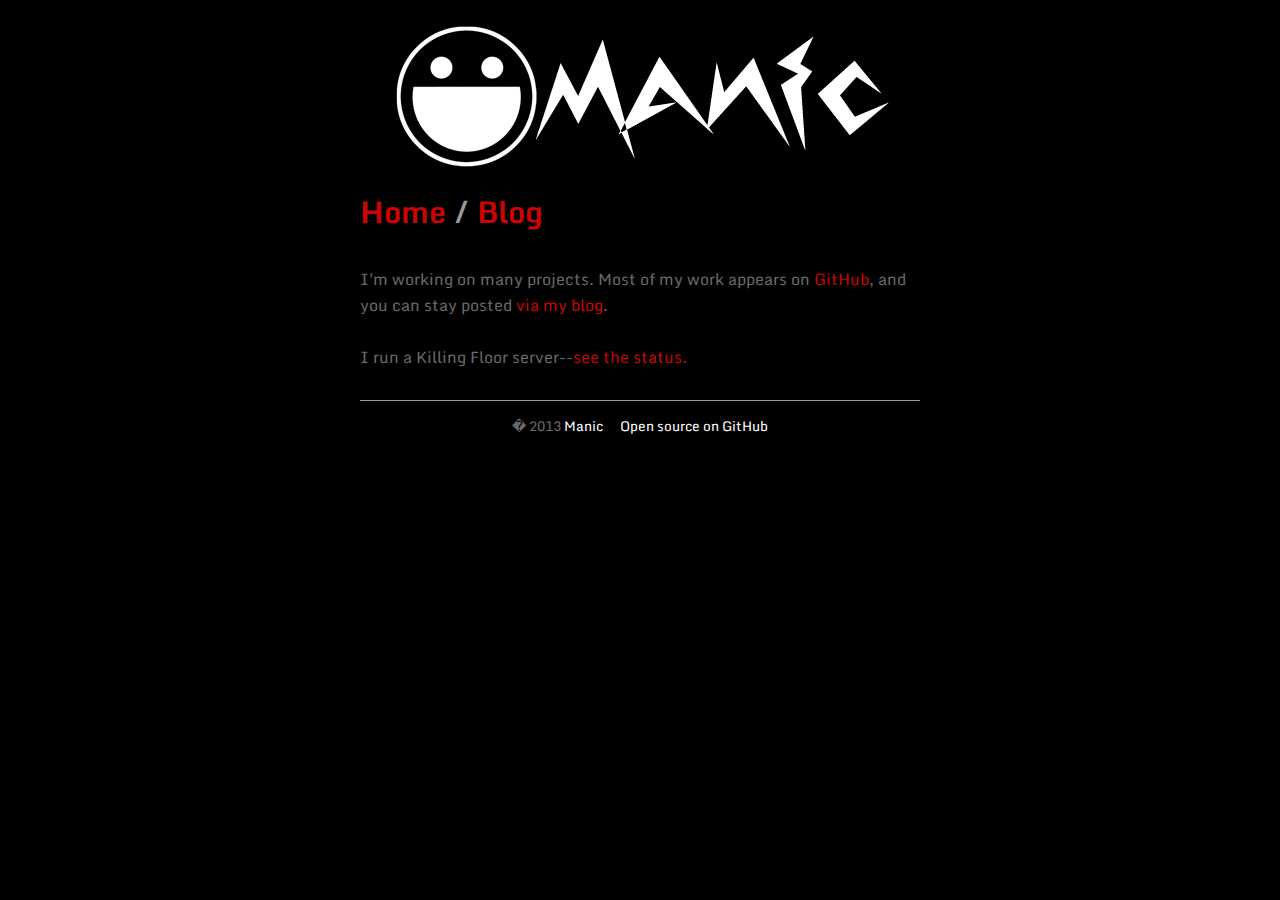
==== index.html @ d13be109 "Spacing" ====
<!DOCTYPE html>
<html>
	<head>
		<style type='text/css'>
			body {
				background-color: black;
				font-family: Monda, sans-serif;
				color: #696969;
			}
			a {
				color: #c90404;
				text-decoration:none;
			}
			a:hover {
				text-decoration: underline;
			}
			#header {
				font-size: 30px;
				font-weight: bold;
				color: rgb(153, 153, 153);
			}
			#headerLinks {
				padding: 4px 0 0 0;
			}
			#fullWrapper {
				width:560px;
				margin: 0 auto;
				padding-top: 16px;
			}
			#mainWrapper {
				/*border-width: 1px 0 1px 0;
				border-color: rgb(153, 153, 153);
				border-style: solid;
				padding: 32px 0 16px 0;*/
				padding: 30px 0 30px 0;
			}
			
			#footer {
				border-top: 1px solid #999;
				font-size: .85em;
			}
			
			#footer a, #footer a:active, #footer a:visited {
				color: #ffffff;
			}
			
			#footer ul {
				list-style: none;
				margin: 1em 0;
				padding: 0;
				text-align: center;
			}
			
			#footer ul li {
				display: inline;
				margin: 0.5em;
			}

		</style>
		<link href='http://fonts.googleapis.com/css?family=Monda' rel='stylesheet' type='text/css'>
		<title>Manic</title>
	</head>
	<body>
		<div id='fullWrapper'>
			<div id='header'>
				<div style="text-align:center;">
					<a href='/' id='headerImgWrapper'>
						<img src='/Manic_Banner_small.png' />
					</a>
				</div>
				<div id='headerLinks'>
					<a href='/'>Home</a> / <a href='http://blog.manic0892.com'>Blog</a>
				</div>
			</div>
			<div id='mainWrapper'>
				I'm working on many projects.  Most of my work appears on <a href='http://github.com/Manic0892' target='_blank'>GitHub</a>, and you can stay posted <a href='http://blog.manic0892.com'>via my blog</a>.<br /><br />
				I run a Killing Floor server--<a href='http://server.manic0892.com' target='_blank'>see the status.</a>
			</div>
			<div id='footer'>
				<ul>
					<li>� 2013 <a href='http://manic0892.com/'>Manic</a></li>
					<li><a href='http://github.com/Manic0892/home'>Open source on GitHub</a></li>
				</ul>
			</div>
		</div>
	</body>
</html>
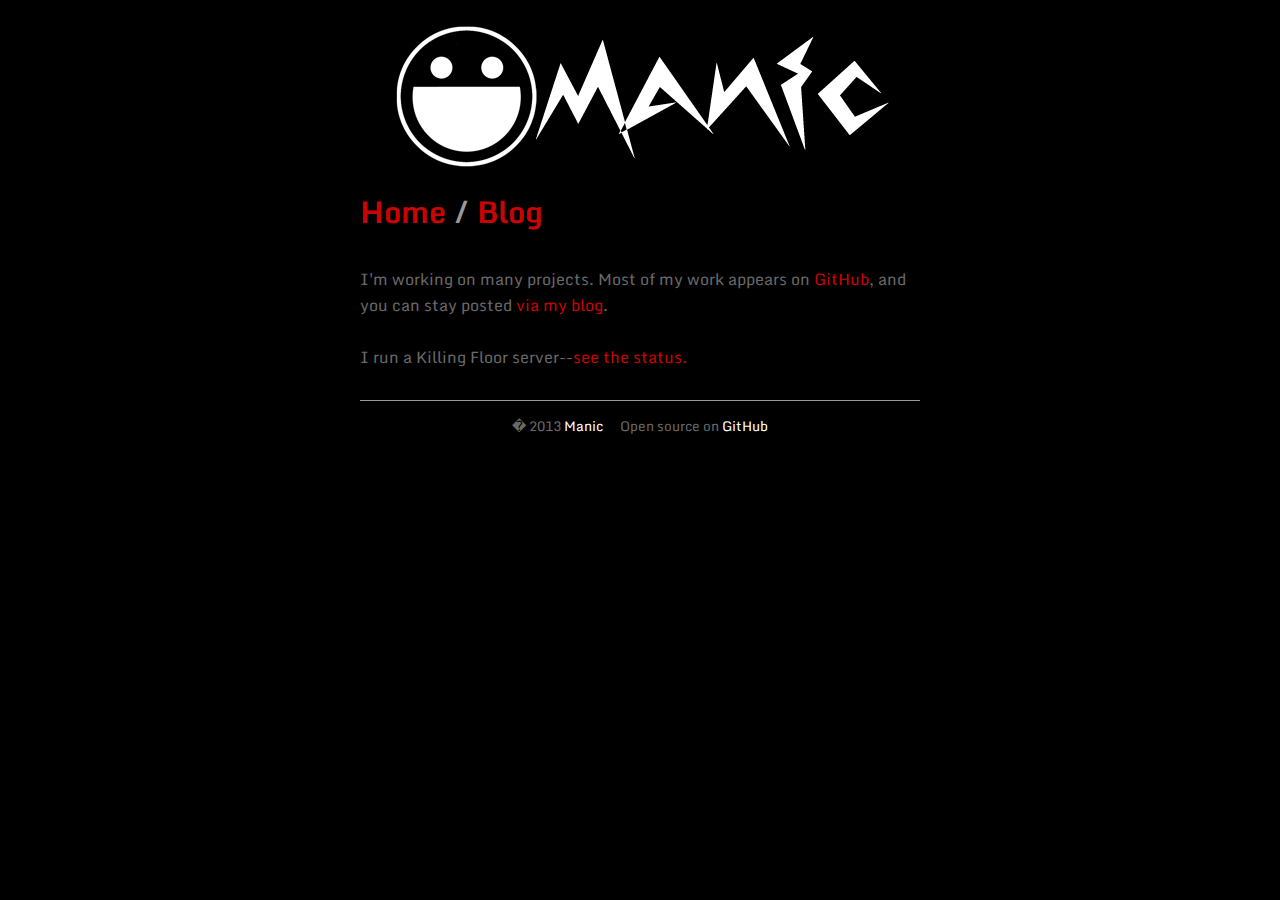
==== commit 500a2bd1: "Footer fix" ====
--- a/index.html
+++ b/index.html
@@ -79,7 +79,7 @@
 			<div id='footer'>
 				<ul>
 					<li>� 2013 <a href='http://manic0892.com/'>Manic</a></li>
-					<li><a href='http://github.com/Manic0892/home'>Open source on GitHub</a></li>
+					<li>Open source on <a href='http://github.com/Manic0892/home'>GitHub</a></li>
 				</ul>
 			</div>
 		</div>
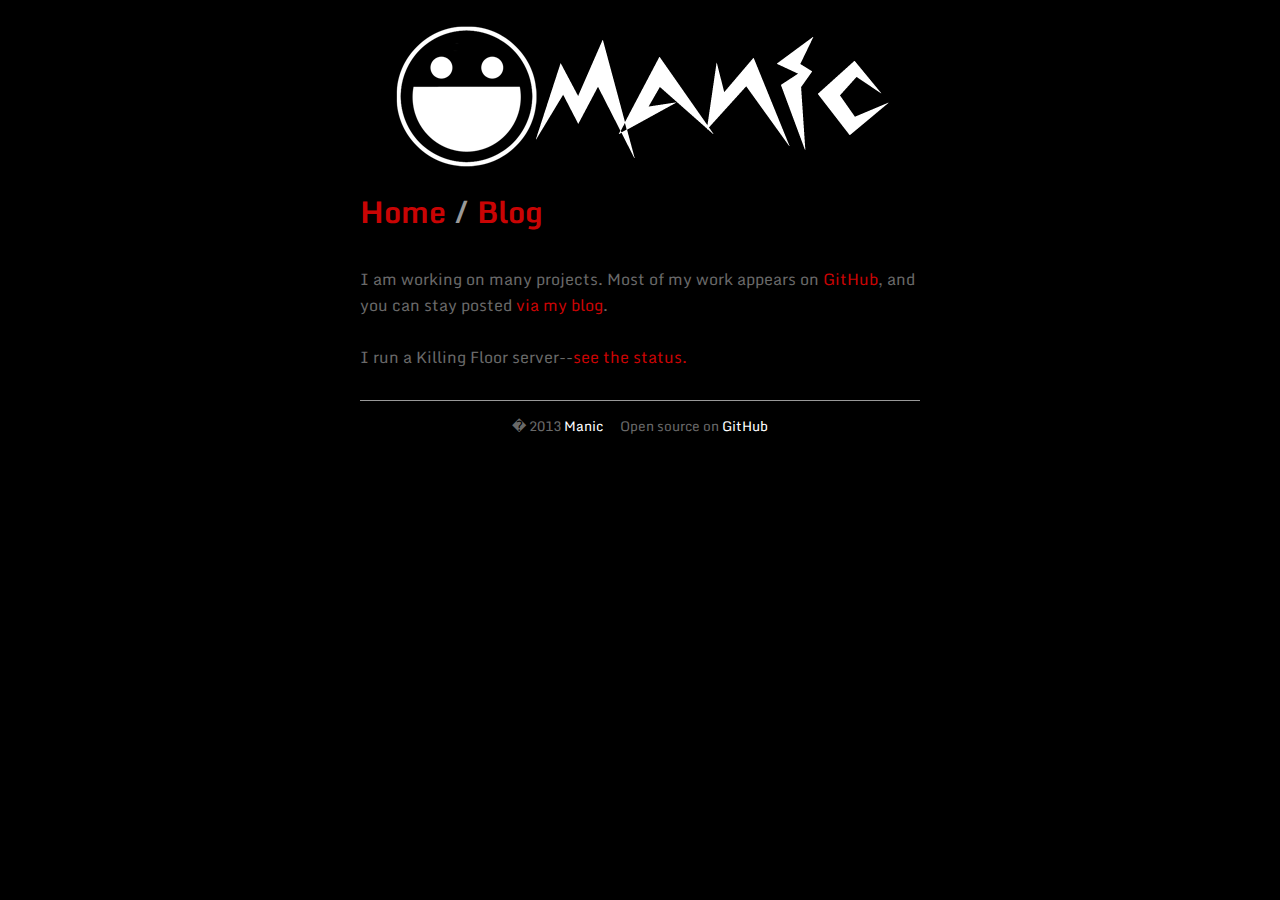
==== commit 3188db34: "Apostrophe fix" ====
--- a/index.html
+++ b/index.html
@@ -73,7 +73,7 @@
 				</div>
 			</div>
 			<div id='mainWrapper'>
-				I'm working on many projects.  Most of my work appears on <a href='http://github.com/Manic0892' target='_blank'>GitHub</a>, and you can stay posted <a href='http://blog.manic0892.com'>via my blog</a>.<br /><br />
+				I am working on many projects.  Most of my work appears on <a href='http://github.com/Manic0892' target='_blank'>GitHub</a>, and you can stay posted <a href='http://blog.manic0892.com'>via my blog</a>.<br /><br />
 				I run a Killing Floor server--<a href='http://server.manic0892.com' target='_blank'>see the status.</a>
 			</div>
 			<div id='footer'>
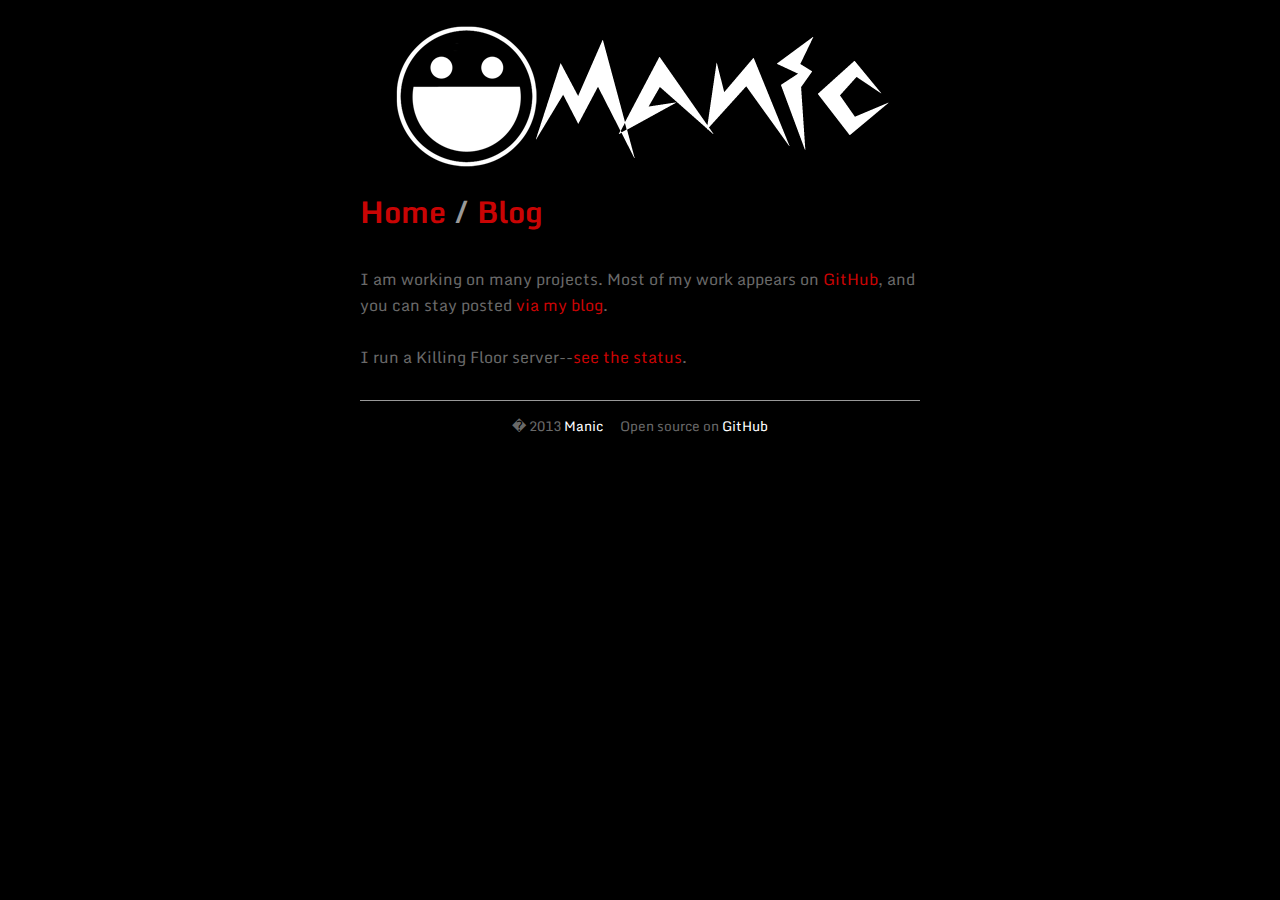
==== commit e475e5ac: "Moved period." ====
--- a/index.html
+++ b/index.html
@@ -18,6 +18,14 @@
 				font-size: 30px;
 				font-weight: bold;
 				color: rgb(153, 153, 153);
+			}
+			#headerImgWrapperWrapper {
+				text-align:center;
+				border: 0;
+			}
+			/*Fuck IE*/
+			.noBorder {
+				border: 0;
 			}
 			#headerLinks {
 				padding: 4px 0 0 0;
@@ -63,9 +71,9 @@
 	<body>
 		<div id='fullWrapper'>
 			<div id='header'>
-				<div style="text-align:center;">
-					<a href='/' id='headerImgWrapper'>
-						<img src='/Manic_Banner_small.png' />
+				<div id='headerImgWrapperWrapper'>
+					<a href='/' id='headerImgWrapper' class='noBorder'>
+						<img src='/Manic_Banner_small.png' class='noBorder' />
 					</a>
 				</div>
 				<div id='headerLinks'>
@@ -74,7 +82,7 @@
 			</div>
 			<div id='mainWrapper'>
 				I am working on many projects.  Most of my work appears on <a href='http://github.com/Manic0892' target='_blank'>GitHub</a>, and you can stay posted <a href='http://blog.manic0892.com'>via my blog</a>.<br /><br />
-				I run a Killing Floor server--<a href='http://server.manic0892.com' target='_blank'>see the status.</a>
+				I run a Killing Floor server--<a href='http://server.manic0892.com' target='_blank'>see the status</a>.
 			</div>
 			<div id='footer'>
 				<ul>
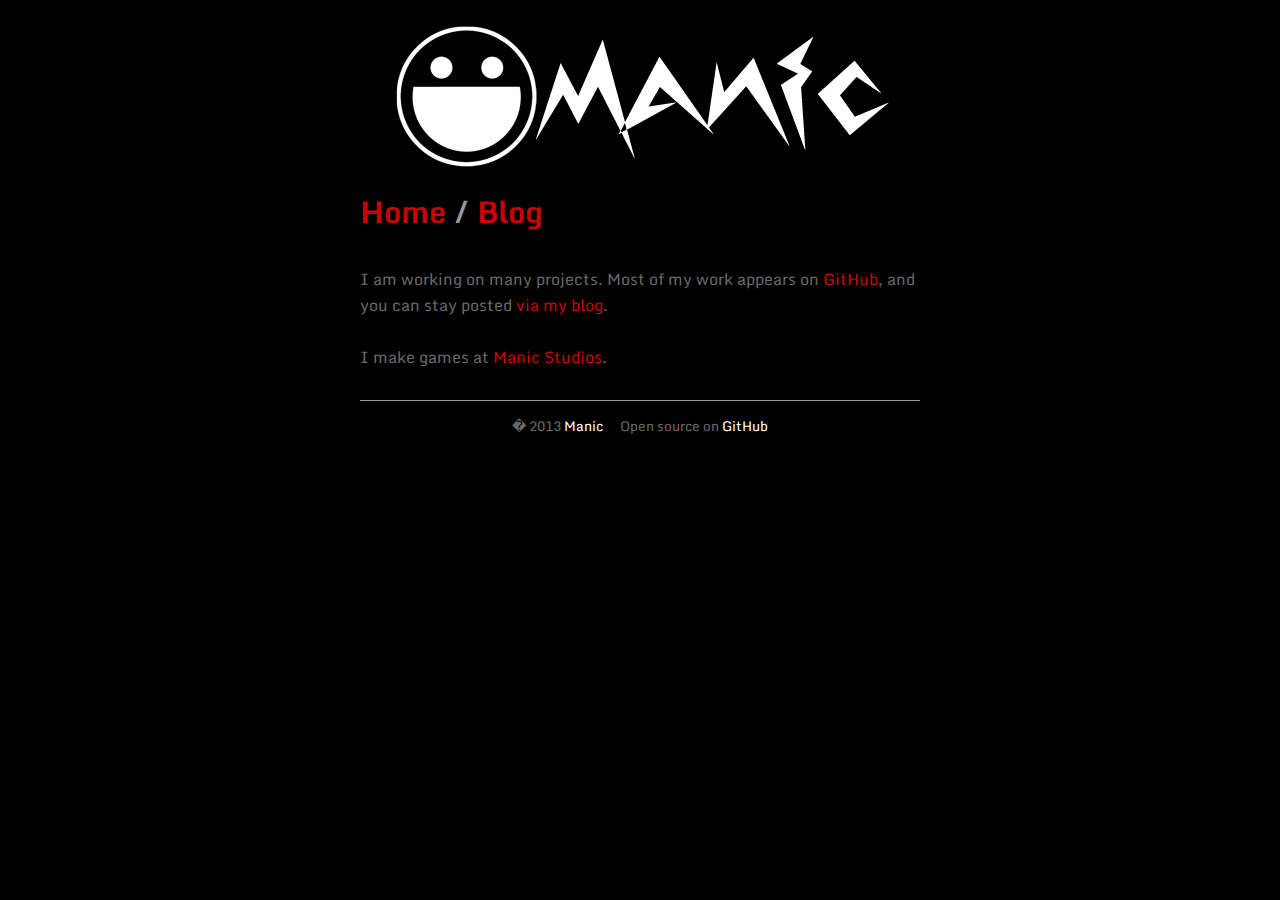
==== commit 05a47c68: "Updated favicon and changed info." ====
--- a/index.html
+++ b/index.html
@@ -82,7 +82,7 @@
 			</div>
 			<div id='mainWrapper'>
 				I am working on many projects.  Most of my work appears on <a href='http://github.com/Manic0892' target='_blank'>GitHub</a>, and you can stay posted <a href='http://blog.manic0892.com'>via my blog</a>.<br /><br />
-				I run a Killing Floor server--<a href='http://server.manic0892.com' target='_blank'>see the status</a>.
+				I make games at <a href='http://manic-studios.com'>Manic Studios</a>.
 			</div>
 			<div id='footer'>
 				<ul>
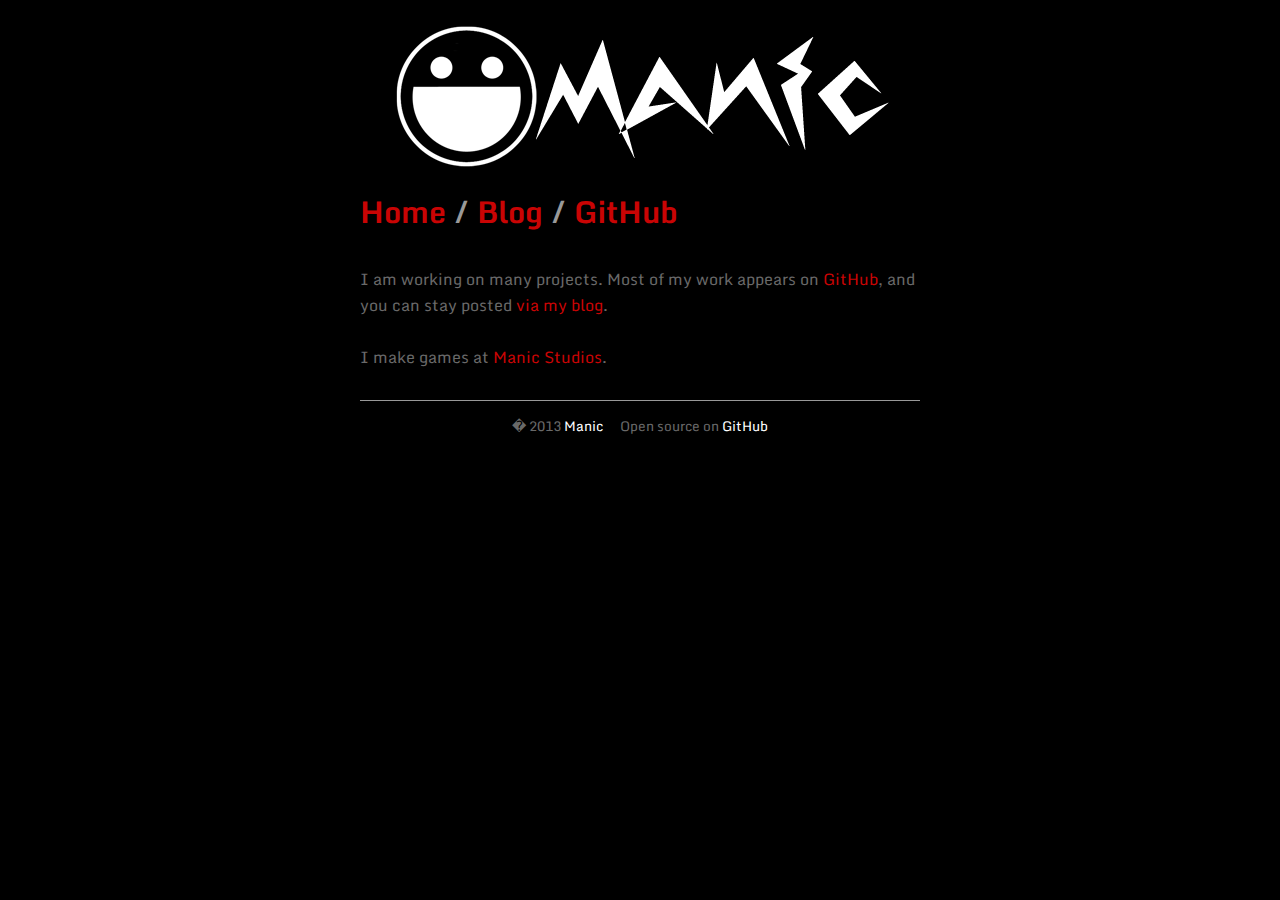
==== commit d5bd3516: "Added GitHub link." ====
--- a/index.html
+++ b/index.html
@@ -77,7 +77,7 @@
 					</a>
 				</div>
 				<div id='headerLinks'>
-					<a href='/'>Home</a> / <a href='http://blog.manic0892.com'>Blog</a>
+					<a href='/'>Home</a> / <a href='http://blog.manic0892.com'>Blog</a> / <a href='http://github.manic0892.com'>GitHub</a>
 				</div>
 			</div>
 			<div id='mainWrapper'>
